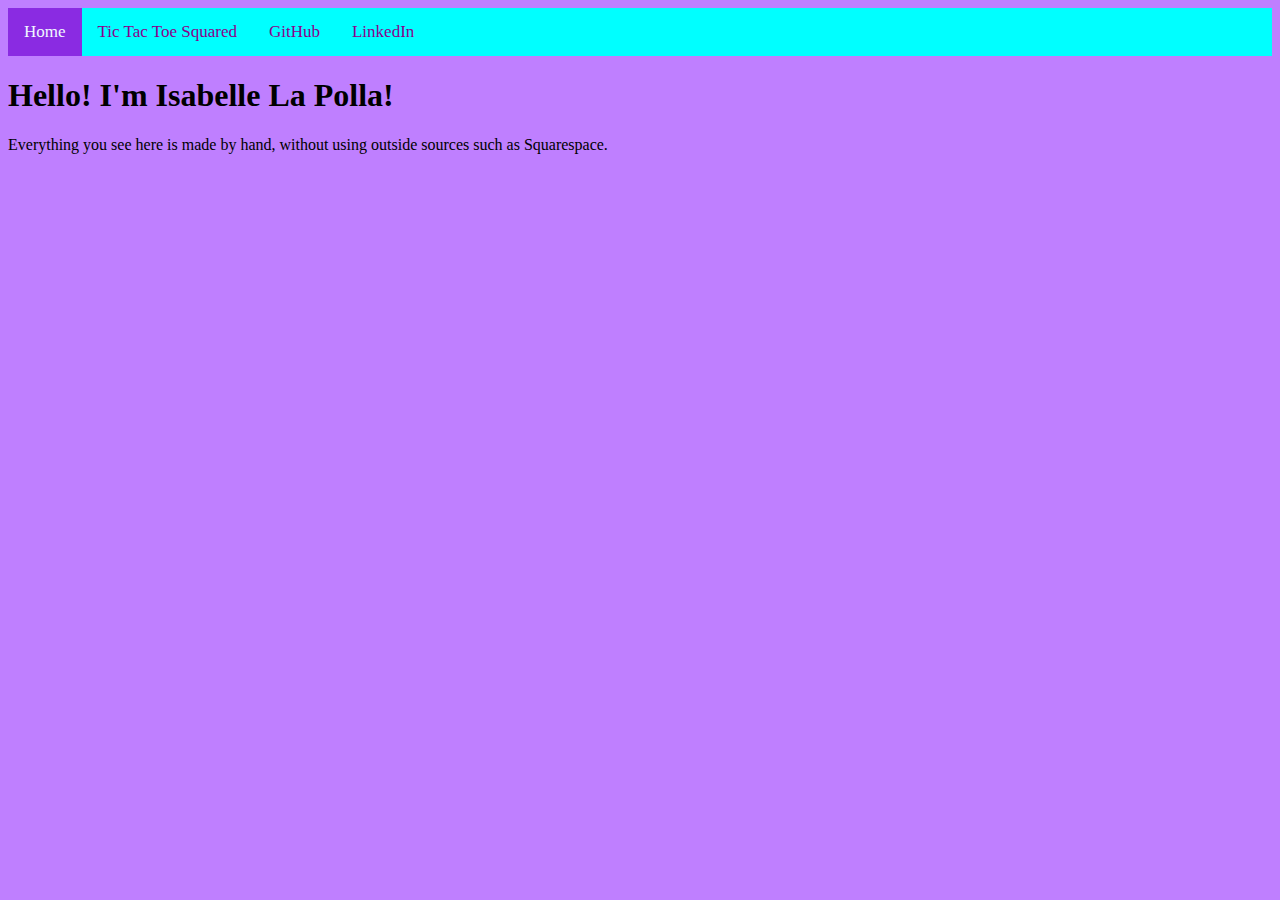
==== homePage.html @ c9a55b08 "Nav bar and most of its functionality" ====
<!DOCTYPE html>
<html lang="en">
<head>
    <meta charset="UTF-8">
    <meta name="viewport" content="width=device-width, initial-scale=1.0">
    <title>Isabelle La Polla Homepage</title>
    <link rel="stylesheet" href="homeStyles.css">
</head>
<body style="background-color: rgb(191, 127, 255);">
    <!-- Need to add pictures and such-->

    <!-- Top bar-->
    <link rel="stylesheet" href="https://cdnjs.cloudflare.com/ajax/libs/font-awesome/4.7.0/css/font-awesome.min.css">

    <div class="navBar">
        <a class="active" href="#homePage">Home</a>
        <a href="index.html">Tic Tac Toe Squared</a>
        <a href="https://github.com/izzy2k2">GitHub</a>
        <a href="https://www.linkedin.com/in/isabelle-la-polla/">LinkedIn</a>
        </a>        
    </div>

    <!-- Body time-->
     <h1>Hello! I'm Isabelle La Polla!</h1>
     <div>
        Everything you see here is made by hand, without using outside sources such as Squarespace.
    </div>
</body>
</html>
---- homeStyles.css ----
.navBar{
    background-color: aqua;
    overflow: hidden;
}

.navBar a{
    float: left;
    color: darkmagenta;
    text-align: center;
    padding: 14px 16px;
    text-decoration: none;
    font-size: 17px;
}

.navBar a:hover{
    background-color: aqua;
    color: black;
}

.navBar a.active{
    background-color: blueviolet;
    color: aliceblue;
    cursor: disabled;
}
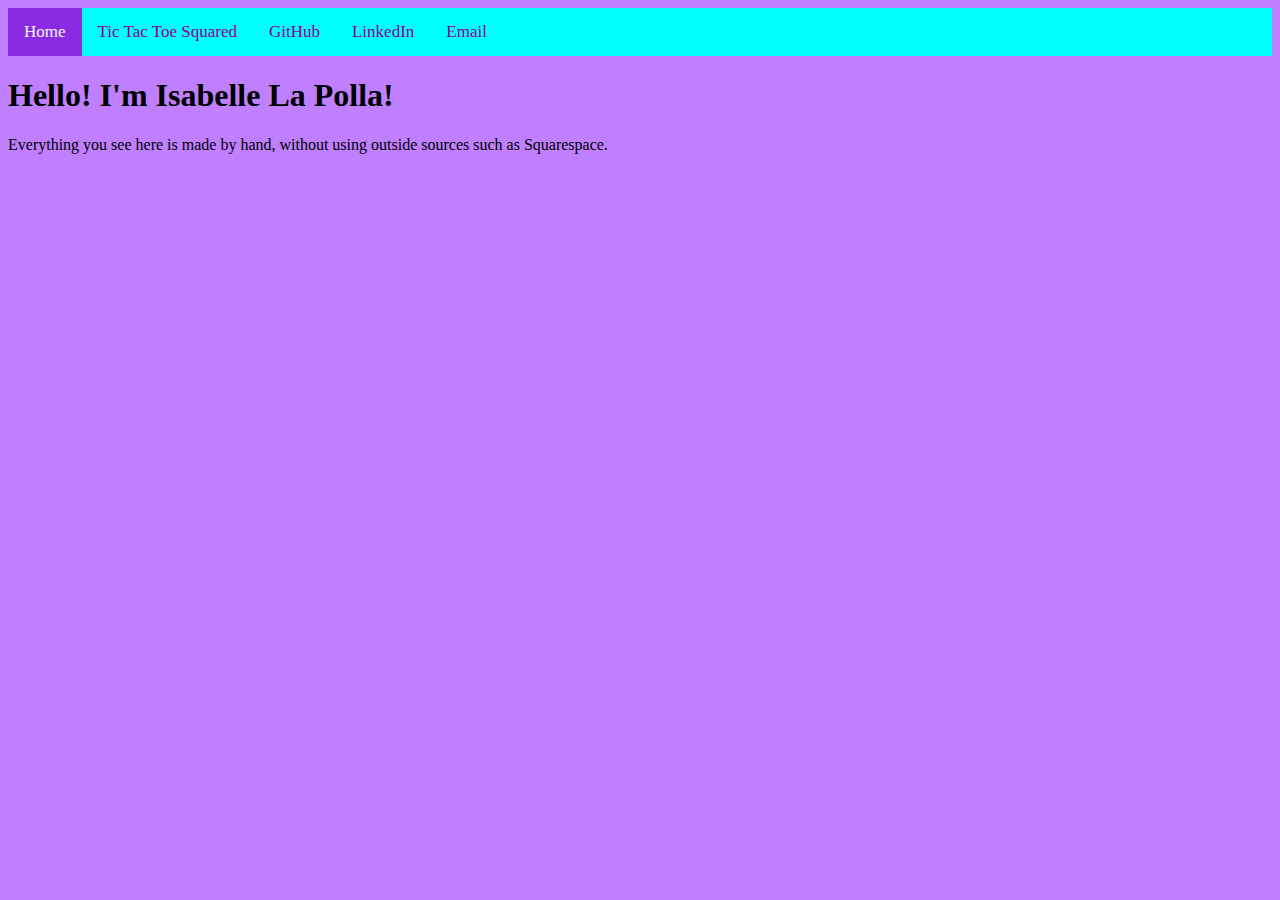
==== commit 952f7fd0: "Made 'index' into the tic-tac-toe page" ====
--- a/homePage.html
+++ b/homePage.html
@@ -14,9 +14,10 @@
 
     <div class="navBar">
         <a class="active" href="#homePage">Home</a>
-        <a href="index.html">Tic Tac Toe Squared</a>
+        <a href="TicTacToe.html">Tic Tac Toe Squared</a>
         <a href="https://github.com/izzy2k2">GitHub</a>
         <a href="https://www.linkedin.com/in/isabelle-la-polla/">LinkedIn</a>
+        <a href="mailto:isabellelapolla@gmail.com">Email</a>
         </a>        
     </div>
 
